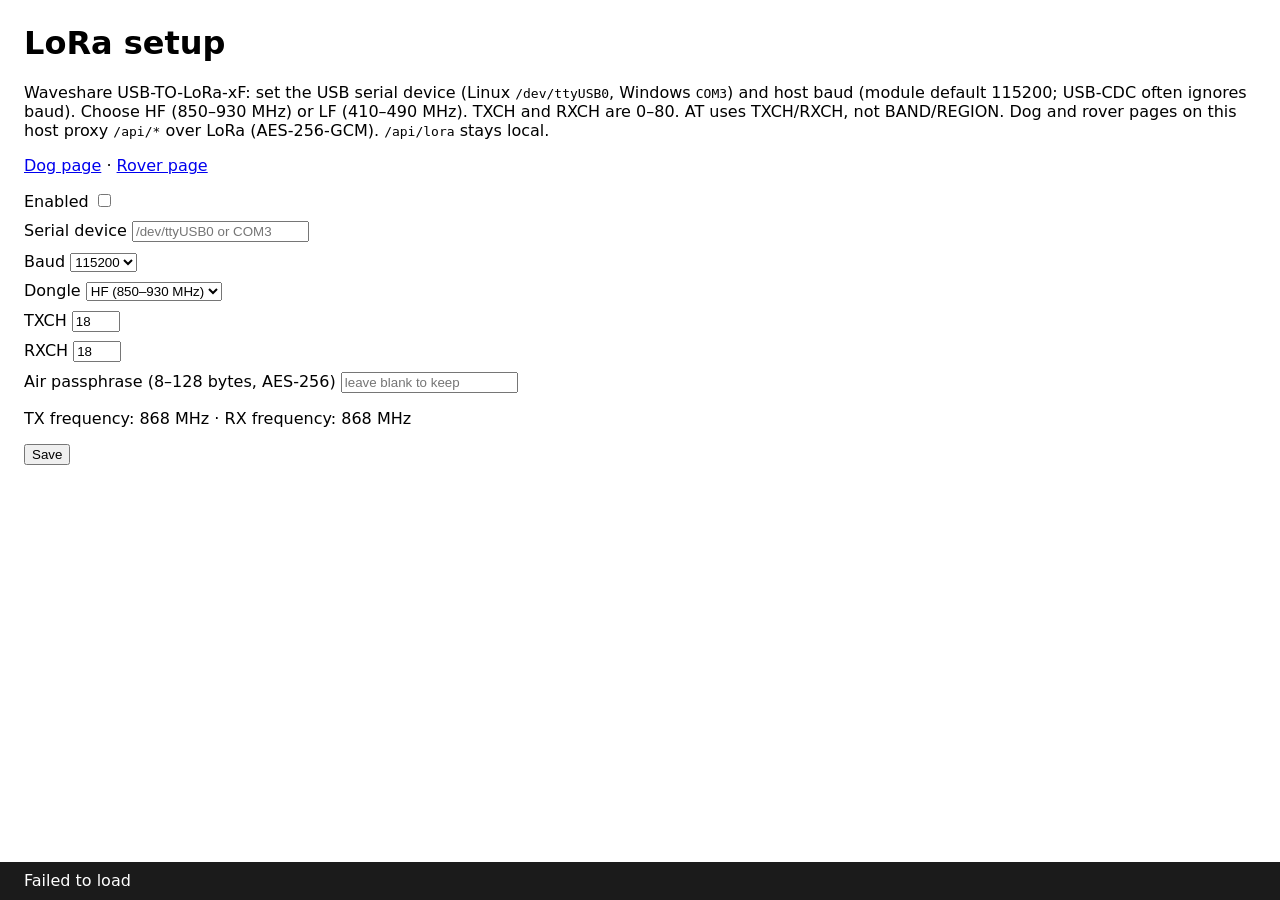
==== web/lora.html @ c2cb86cd "LoRA usage and thin client" ====
<!DOCTYPE html>
<html lang="en">
<head>
  <meta charset="utf-8">
  <meta name="viewport" content="width=device-width, initial-scale=1">
  <title>Doggy LoRa setup</title>
  <style>
    body { font-family: system-ui, sans-serif; margin: 1.5rem; padding-bottom: 3rem; }
    .field { display: block; margin: 0.6rem 0; }
    #status {
      position: fixed; left: 0; right: 0; bottom: 0; z-index: 10;
      margin: 0; padding: 0.6rem 1.5rem; background: #1b1b1b; color: #fff;
    }
    #status:empty { display: none; }
  </style>
</head>
<body>
  <h1>LoRa setup</h1>
  <p>Waveshare USB-TO-LoRa-xF: set the USB serial device (Linux <code>/dev/ttyUSB0</code>, Windows <code>COM3</code>) and host baud (module default 115200; USB-CDC often ignores baud). Choose HF (850–930 MHz) or LF (410–490 MHz). TXCH and RXCH are 0–80. AT uses TXCH/RXCH, not BAND/REGION. Dog and rover pages on this host proxy <code>/api/*</code> over LoRa (AES-256-GCM). <code>/api/lora</code> stays local.</p>
  <p><a href="/dog">Dog page</a> · <a href="/rover">Rover page</a></p>
  <p id="status" role="status"></p>
  <label class="field">Enabled
    <input type="checkbox" id="enabled">
  </label>
  <label class="field">Serial device
    <input type="text" id="device" placeholder="/dev/ttyUSB0 or COM3">
  </label>
  <label class="field">Baud
    <select id="baud">
      <option value="9600">9600</option>
      <option value="19200">19200</option>
      <option value="38400">38400</option>
      <option value="57600">57600</option>
      <option value="115200" selected>115200</option>
    </select>
  </label>
  <label class="field">Dongle
    <select id="band">
      <option value="HF">HF (850–930 MHz)</option>
      <option value="LF">LF (410–490 MHz)</option>
    </select>
  </label>
  <label class="field">TXCH
    <input type="number" id="txch" min="0" max="80" step="1" value="18">
  </label>
  <label class="field">RXCH
    <input type="number" id="rxch" min="0" max="80" step="1" value="18">
  </label>
  <label class="field">Air passphrase (8–128 bytes, AES-256)
    <input type="password" id="air-key" autocomplete="new-password" minlength="8" maxlength="128"
           aria-describedby="air-key-state" placeholder="leave blank to keep">
  </label>
  <p id="air-key-state" aria-live="polite"></p>
  <p>TX frequency: <span id="tx-mhz">868</span> MHz · RX frequency: <span id="rx-mhz">868</span> MHz</p>
  <button type="button" id="save">Save</button>
  <script>
    const statusEl = document.getElementById("status");
    function setStatus(text) { statusEl.textContent = text; }

    function freqMHz(band, ch) {
      const n = Number(ch);
      if (Number.isFinite(n) === false || n < 0 || n > 80) {
        return "—";
      }
      if (band === "LF") {
        return String(410 + n);
      }
      return String(850 + n);
    }

    function refreshFreq() {
      const band = document.getElementById("band").value;
      document.getElementById("tx-mhz").textContent =
              freqMHz(band, document.getElementById("txch").value);
      document.getElementById("rx-mhz").textContent =
              freqMHz(band, document.getElementById("rxch").value);
    }

    async function load() {
      const res = await fetch("/api/lora");
      if (res.ok === false) {
        setStatus("Failed to load");
        return;
      }
      const data = await res.json();
      const lora = data.lora || {};
      document.getElementById("enabled").checked = !!lora.enabled;
      document.getElementById("device").value = lora.device || "";
      document.getElementById("baud").value = String(lora.baud === undefined || lora.baud === 0 ? 115200 : lora.baud);
      document.getElementById("band").value = lora.band === "LF" ? "LF" : "HF";
      document.getElementById("txch").value = String(lora.txch === undefined ? 18 : lora.txch);
      document.getElementById("rxch").value = String(lora.rxch === undefined ? 18 : lora.rxch);
      document.getElementById("air-key").value = "";
      document.getElementById("air-key-state").textContent =
              lora.air_key_set ? "Air passphrase is set." : "Air passphrase is not set. Both ends need the same passphrase.";
      refreshFreq();
      setStatus("");
    }

    document.getElementById("band").addEventListener("change", () => {
      const band = document.getElementById("band").value;
      const tx = Number(document.getElementById("txch").value);
      const rx = Number(document.getElementById("rxch").value);
      if (band === "LF" && tx === 18 && rx === 18) {
        document.getElementById("txch").value = "23";
        document.getElementById("rxch").value = "23";
      }
      if (band === "HF" && tx === 23 && rx === 23) {
        document.getElementById("txch").value = "18";
        document.getElementById("rxch").value = "18";
      }
      refreshFreq();
    });
    document.getElementById("txch").addEventListener("input", refreshFreq);
    document.getElementById("rxch").addEventListener("input", refreshFreq);

    document.getElementById("save").addEventListener("click", async () => {
      setStatus("Saving…");
      const body = {
        lora: {
          enabled: document.getElementById("enabled").checked,
          device: document.getElementById("device").value,
          baud: Number(document.getElementById("baud").value),
          band: document.getElementById("band").value,
          txch: Number(document.getElementById("txch").value),
          rxch: Number(document.getElementById("rxch").value)
        }
      };
      const airKey = document.getElementById("air-key").value;
      if (airKey) {
        body.lora.air_key = airKey;
      }
      const res = await fetch("/api/lora", {
        method: "PUT",
        headers: { "Content-Type": "application/json" },
        body: JSON.stringify(body)
      });
      if (res.ok === false) {
        setStatus("Save failed");
        return;
      }
      const data = await res.json();
      document.getElementById("air-key").value = "";
      document.getElementById("air-key-state").textContent =
              data.lora && data.lora.air_key_set ? "Air passphrase is set." : "Air passphrase is not set.";
      setStatus("Saved. AT will apply on the next monitor pass.");
    });
    load();
  </script>
</body>
</html>
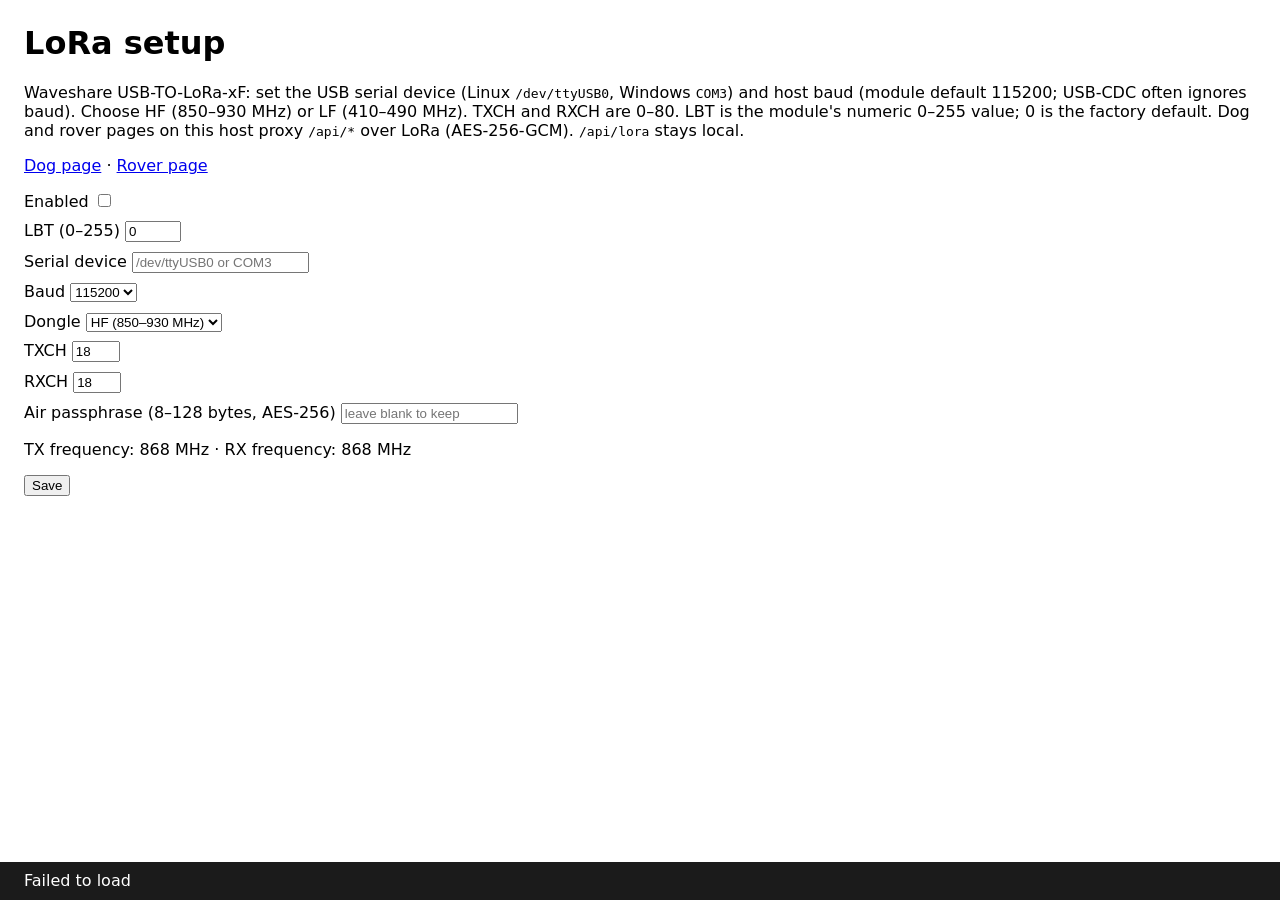
==== commit 32dd8cbb: "Adding LBT functionality to LoRA" ====
--- a/web/lora.html
+++ b/web/lora.html
@@ -16,11 +16,14 @@
 </head>
 <body>
   <h1>LoRa setup</h1>
-  <p>Waveshare USB-TO-LoRa-xF: set the USB serial device (Linux <code>/dev/ttyUSB0</code>, Windows <code>COM3</code>) and host baud (module default 115200; USB-CDC often ignores baud). Choose HF (850–930 MHz) or LF (410–490 MHz). TXCH and RXCH are 0–80. AT uses TXCH/RXCH, not BAND/REGION. Dog and rover pages on this host proxy <code>/api/*</code> over LoRa (AES-256-GCM). <code>/api/lora</code> stays local.</p>
+  <p>Waveshare USB-TO-LoRa-xF: set the USB serial device (Linux <code>/dev/ttyUSB0</code>, Windows <code>COM3</code>) and host baud (module default 115200; USB-CDC often ignores baud). Choose HF (850–930 MHz) or LF (410–490 MHz). TXCH and RXCH are 0–80. LBT is the module's numeric 0–255 value; 0 is the factory default. Dog and rover pages on this host proxy <code>/api/*</code> over LoRa (AES-256-GCM). <code>/api/lora</code> stays local.</p>
   <p><a href="/dog">Dog page</a> · <a href="/rover">Rover page</a></p>
   <p id="status" role="status"></p>
   <label class="field">Enabled
     <input type="checkbox" id="enabled">
+  </label>
+  <label class="field">LBT (0–255)
+    <input type="number" id="lbt" min="0" max="255" step="1" value="0">
   </label>
   <label class="field">Serial device
     <input type="text" id="device" placeholder="/dev/ttyUSB0 or COM3">
@@ -85,6 +88,7 @@
       const data = await res.json();
       const lora = data.lora || {};
       document.getElementById("enabled").checked = !!lora.enabled;
+      document.getElementById("lbt").value = String(lora.lbt === undefined ? 0 : lora.lbt);
       document.getElementById("device").value = lora.device || "";
       document.getElementById("baud").value = String(lora.baud === undefined || lora.baud === 0 ? 115200 : lora.baud);
       document.getElementById("band").value = lora.band === "LF" ? "LF" : "HF";
@@ -115,10 +119,17 @@
     document.getElementById("rxch").addEventListener("input", refreshFreq);
 
     document.getElementById("save").addEventListener("click", async () => {
+      const lbtInput = document.getElementById("lbt");
+      if (lbtInput.checkValidity() === false) {
+        setStatus("LBT must be a whole number from 0 to 255.");
+        lbtInput.focus();
+        return;
+      }
       setStatus("Saving…");
       const body = {
         lora: {
           enabled: document.getElementById("enabled").checked,
+          lbt: Number(lbtInput.value),
           device: document.getElementById("device").value,
           baud: Number(document.getElementById("baud").value),
           band: document.getElementById("band").value,
